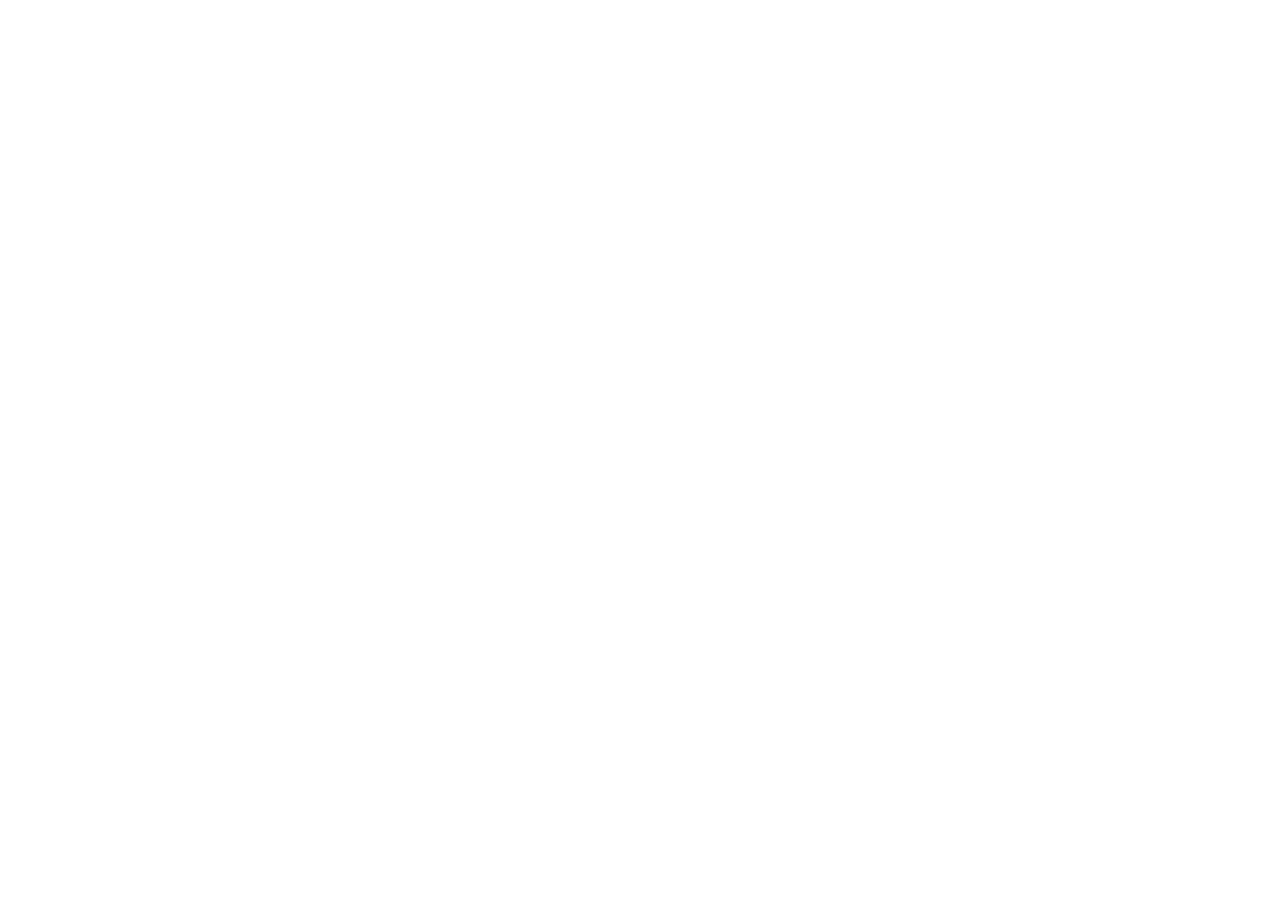
==== recipes/donut.html @ 13bfab23 "Added images and base structure of website" ====
<!DOCTYPE html>
<html lang="en">
<head>
    <meta charset="UTF-8">
    <meta name="viewport" content="width=device-width, initial-scale=1.0">
    <title>Delicious Donut</title>
</head>
<body>
    
</body>
</html>
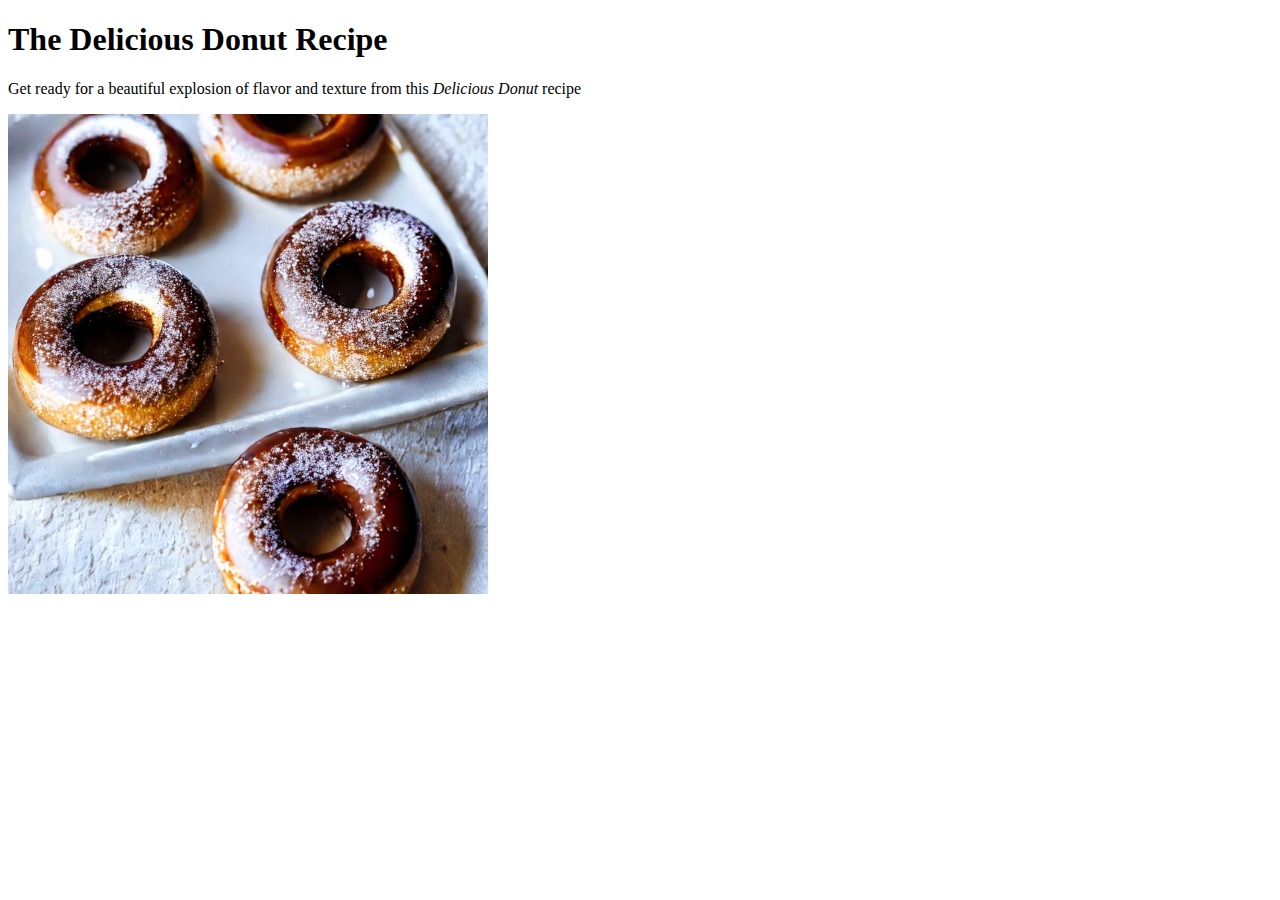
==== commit 60cbfb94: "Added H1 first P,IMG to all recipe html pages" ====
--- a/recipes/donut.html
+++ b/recipes/donut.html
@@ -6,6 +6,8 @@
     <title>Delicious Donut</title>
 </head>
 <body>
-    
+    <h1>The Delicious Donut Recipe</h1>
+    <p>Get ready for a beautiful explosion of flavor and texture from this <i>Delicious Donut</i> recipe</p>
+    <img src="./../images/donut.jpg" alt="The Delicious Donut" height="480" width="480">
 </body>
 </html>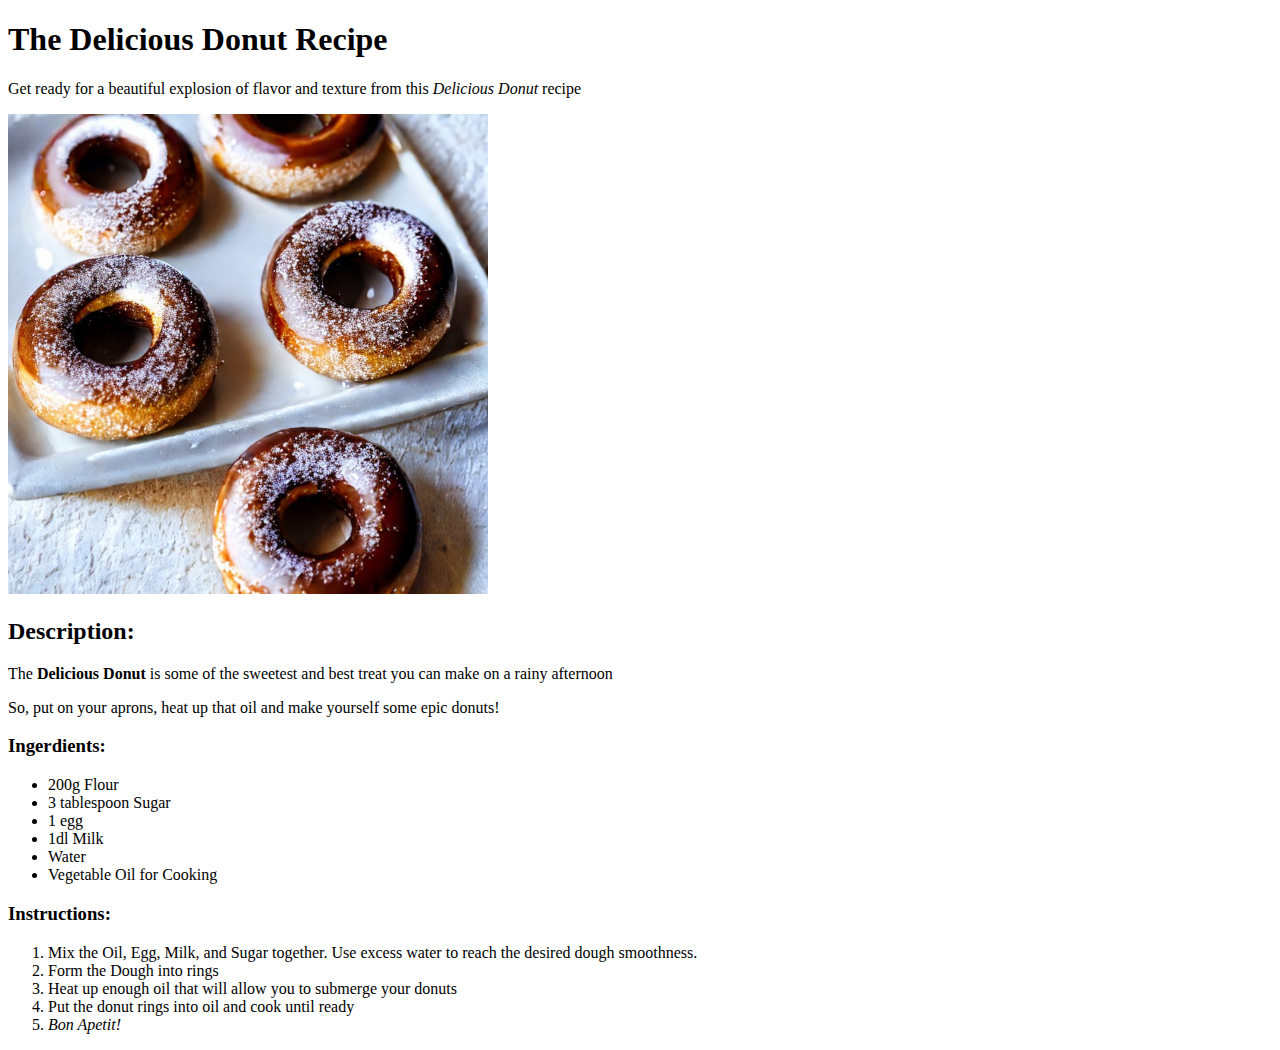
==== commit b1b685cc: "Filled up donut page" ====
--- a/recipes/donut.html
+++ b/recipes/donut.html
@@ -9,5 +9,28 @@
     <h1>The Delicious Donut Recipe</h1>
     <p>Get ready for a beautiful explosion of flavor and texture from this <i>Delicious Donut</i> recipe</p>
     <img src="./../images/donut.jpg" alt="The Delicious Donut" height="480" width="480">
+
+    <h2>Description:</h2>
+    <p>The <b>Delicious Donut</b> is some of the sweetest and best treat you can make on a rainy afternoon</p>
+    <p>So, put on your aprons, heat up that oil and make yourself some epic donuts!</p>
+
+    <h3>Ingerdients:</h3>
+    <ul>
+        <li>200g Flour</li>
+        <li>3 tablespoon Sugar</li>
+        <li>1 egg</li>
+        <li>1dl Milk</li>
+        <li>Water</li>
+        <li>Vegetable Oil for Cooking</li>
+    </ul>
+
+    <h3>Instructions:</h3>
+    <ol>
+        <li>Mix the Oil, Egg, Milk, and Sugar together. Use excess water to reach the desired dough smoothness.</li>
+        <li>Form the Dough into rings</li>
+        <li>Heat up enough oil that will allow you to submerge your donuts</li>
+        <li>Put the donut rings into oil and cook until ready</li>
+        <li><i>Bon Apetit!</i></li>
+    </ol>
 </body>
 </html>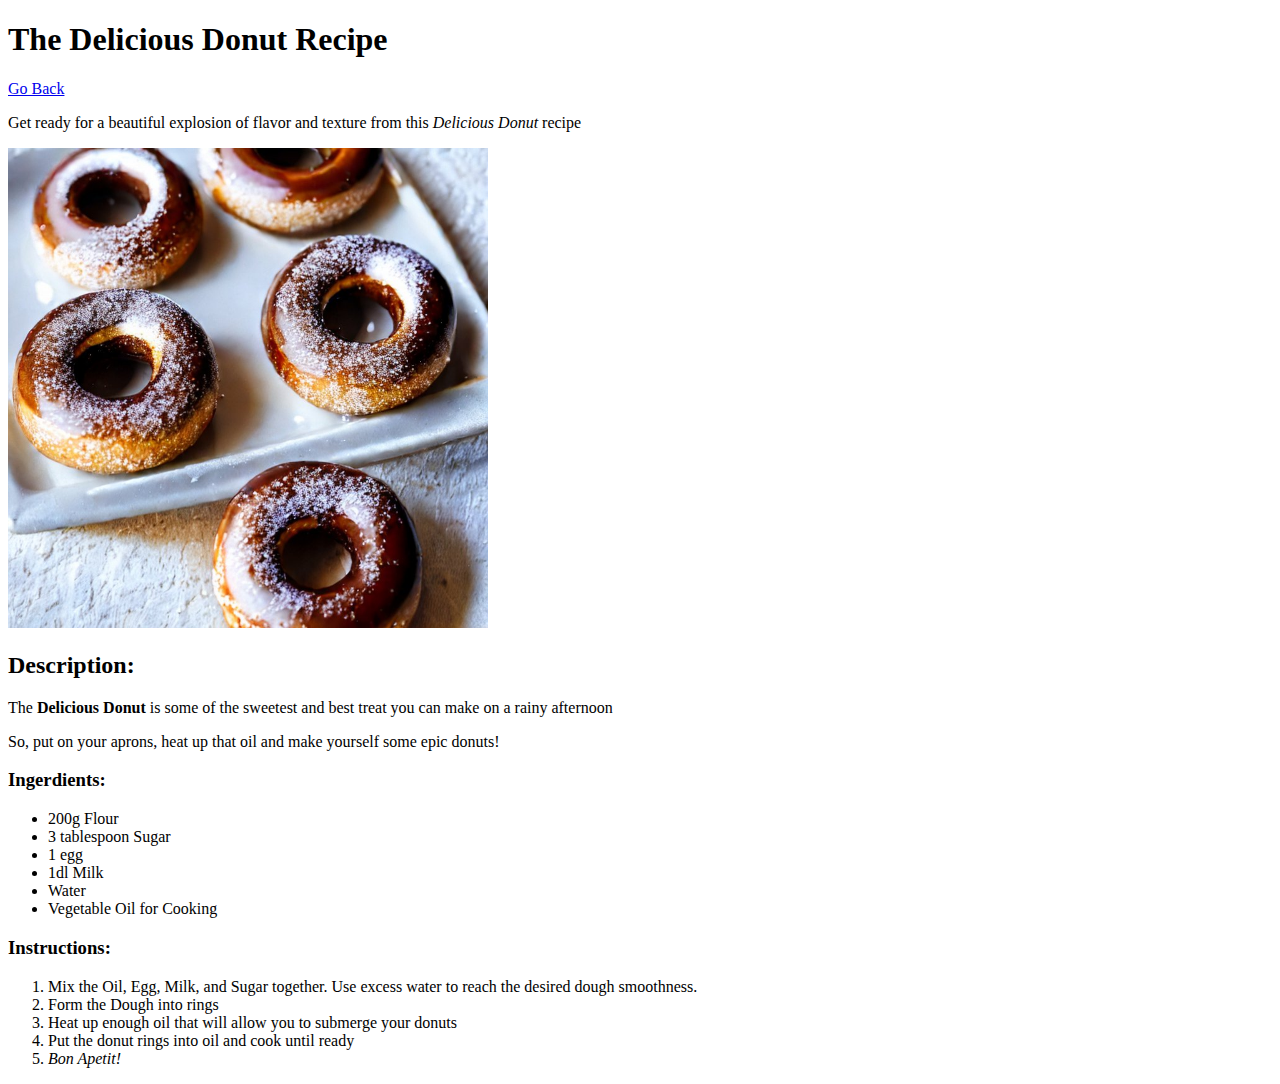
==== commit b889d8ce: "Added back to home for all pages after H1" ====
--- a/recipes/donut.html
+++ b/recipes/donut.html
@@ -7,6 +7,7 @@
 </head>
 <body>
     <h1>The Delicious Donut Recipe</h1>
+    <p><a href="./../index.html">Go Back</a></p>
     <p>Get ready for a beautiful explosion of flavor and texture from this <i>Delicious Donut</i> recipe</p>
     <img src="./../images/donut.jpg" alt="The Delicious Donut" height="480" width="480">
 
